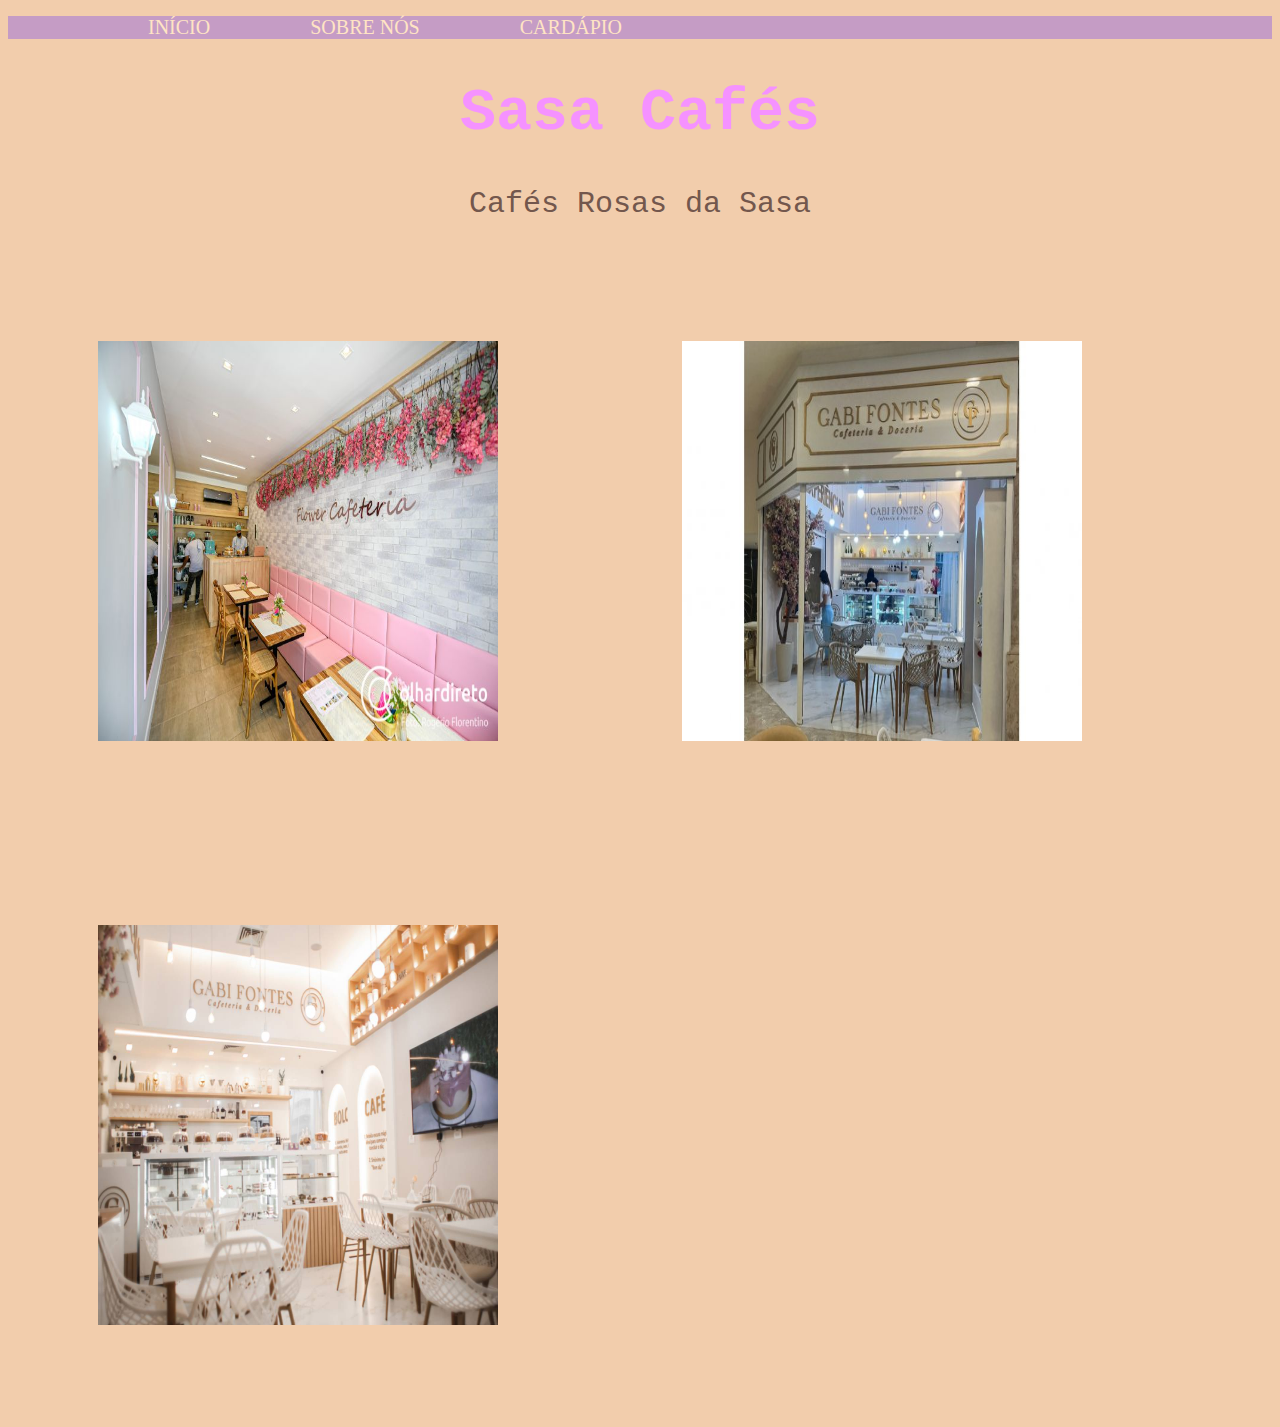
==== index.html @ a326ac6e "Add files via upload" ====
<!DOCTYPE html>
<html lang="port-br">
<head>
    <meta charset="UTF-8">
    <meta http-equiv="X-UA-Compatible" content="IE=edge">
    <meta name="viewport" content="width=device-width, initial-scale=1.0">
    <title>Sasa Cafés</title>
    <link rel="stylesheet" href="style.css">
</head>
<body>
    <header  class="cabecalho">
        <ul class="lista_cabecalho">
            <li class="item_linha_cabecalho">Início</li>
            <li class="item_linha_cabecalho">Sobre Nós</li>
            <li class="item_linha_cabecalho">Cardápio</li>
        </ul>
    </header>
    <h1>Sasa Cafés</h1> 
    <p>Cafés Rosas da Sasa</p>
    <img src="amp-04-02-22-FLOWER-CAFETERIA_FLORENTINO-9.jpg" alt="">
    <img src="gabifontessite.jpg" alt="">
    <img src="EOSR0014.JPG.jpg" alt="">
</body> 
</html>
---- style.css ----
body{
    background: #F2CDAC;
}
h1{
    font-size: 60px;
    color: #F592FF;
    font-family: 'Courier New', Courier, monospace;
    text-align: center;
}
p{
    font-size: 30px;
    color: #73574D;
    font-family: 'Courier New', Courier, monospace;
    text-align: center;
}
img{
    width: 400px;
    height: 400px;
    margin: 90px;
}
.cabecalho{
    background-color:rgb(197, 156, 197);
}
.lista_cabecalho{
    display:flex;
    margin-left: 500;
}
 .item_linha_cabecalho{
    color: bisque;
    list-style: none;
    text-transform: uppercase;
    font-size:20px;
    padding-left: 100px;
 }
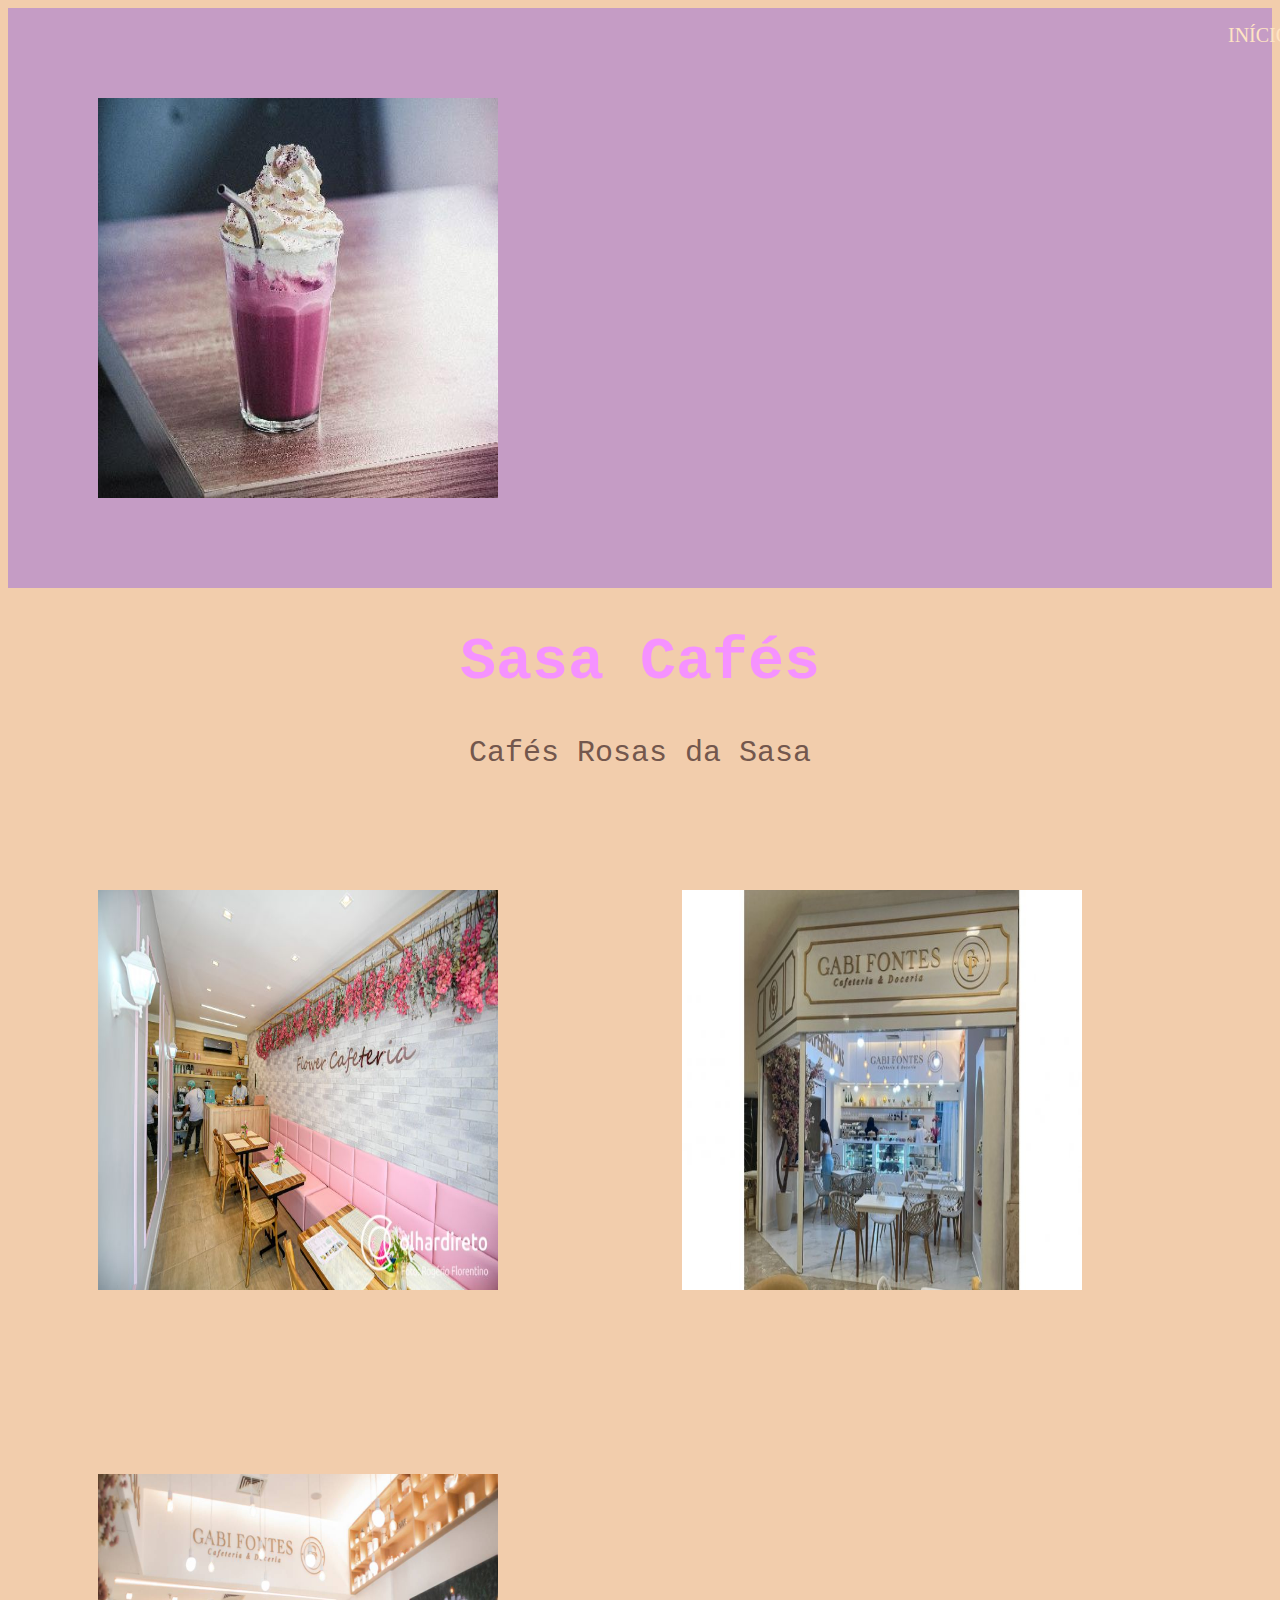
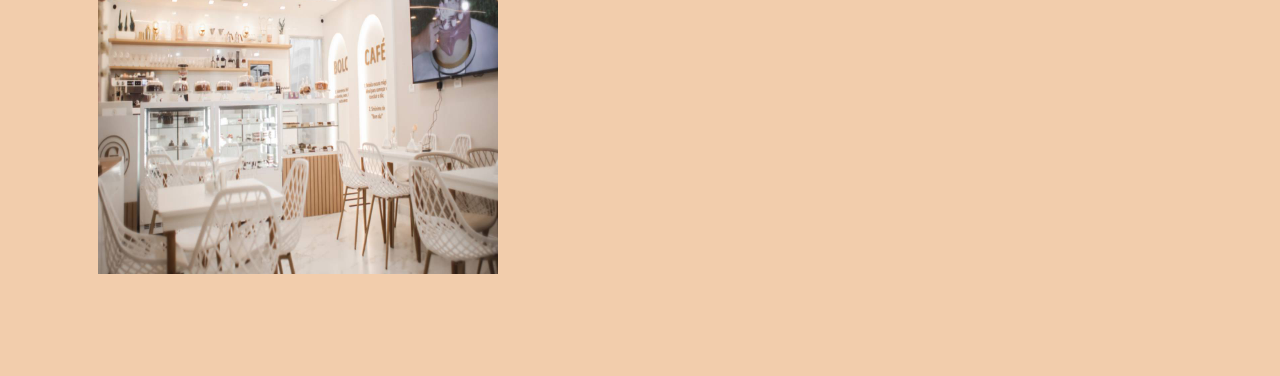
==== commit 60aedaae: "Add files via upload" ====
--- a/index.html
+++ b/index.html
@@ -9,6 +9,7 @@
 </head>
 <body>
     <header  class="cabecalho">
+        <img src="milk_shake_acai.jpg" alt="">
         <ul class="lista_cabecalho">
             <li class="item_linha_cabecalho">Início</li>
             <li class="item_linha_cabecalho">Sobre Nós</li>
--- a/style.css
+++ b/style.css
@@ -20,10 +20,11 @@
 }
 .cabecalho{
     background-color:rgb(197, 156, 197);
+    display: flex;
 }
 .lista_cabecalho{
     display:flex;
-    margin-left: 500;
+    margin-left: 500px; 
 }
  .item_linha_cabecalho{
     color: bisque;
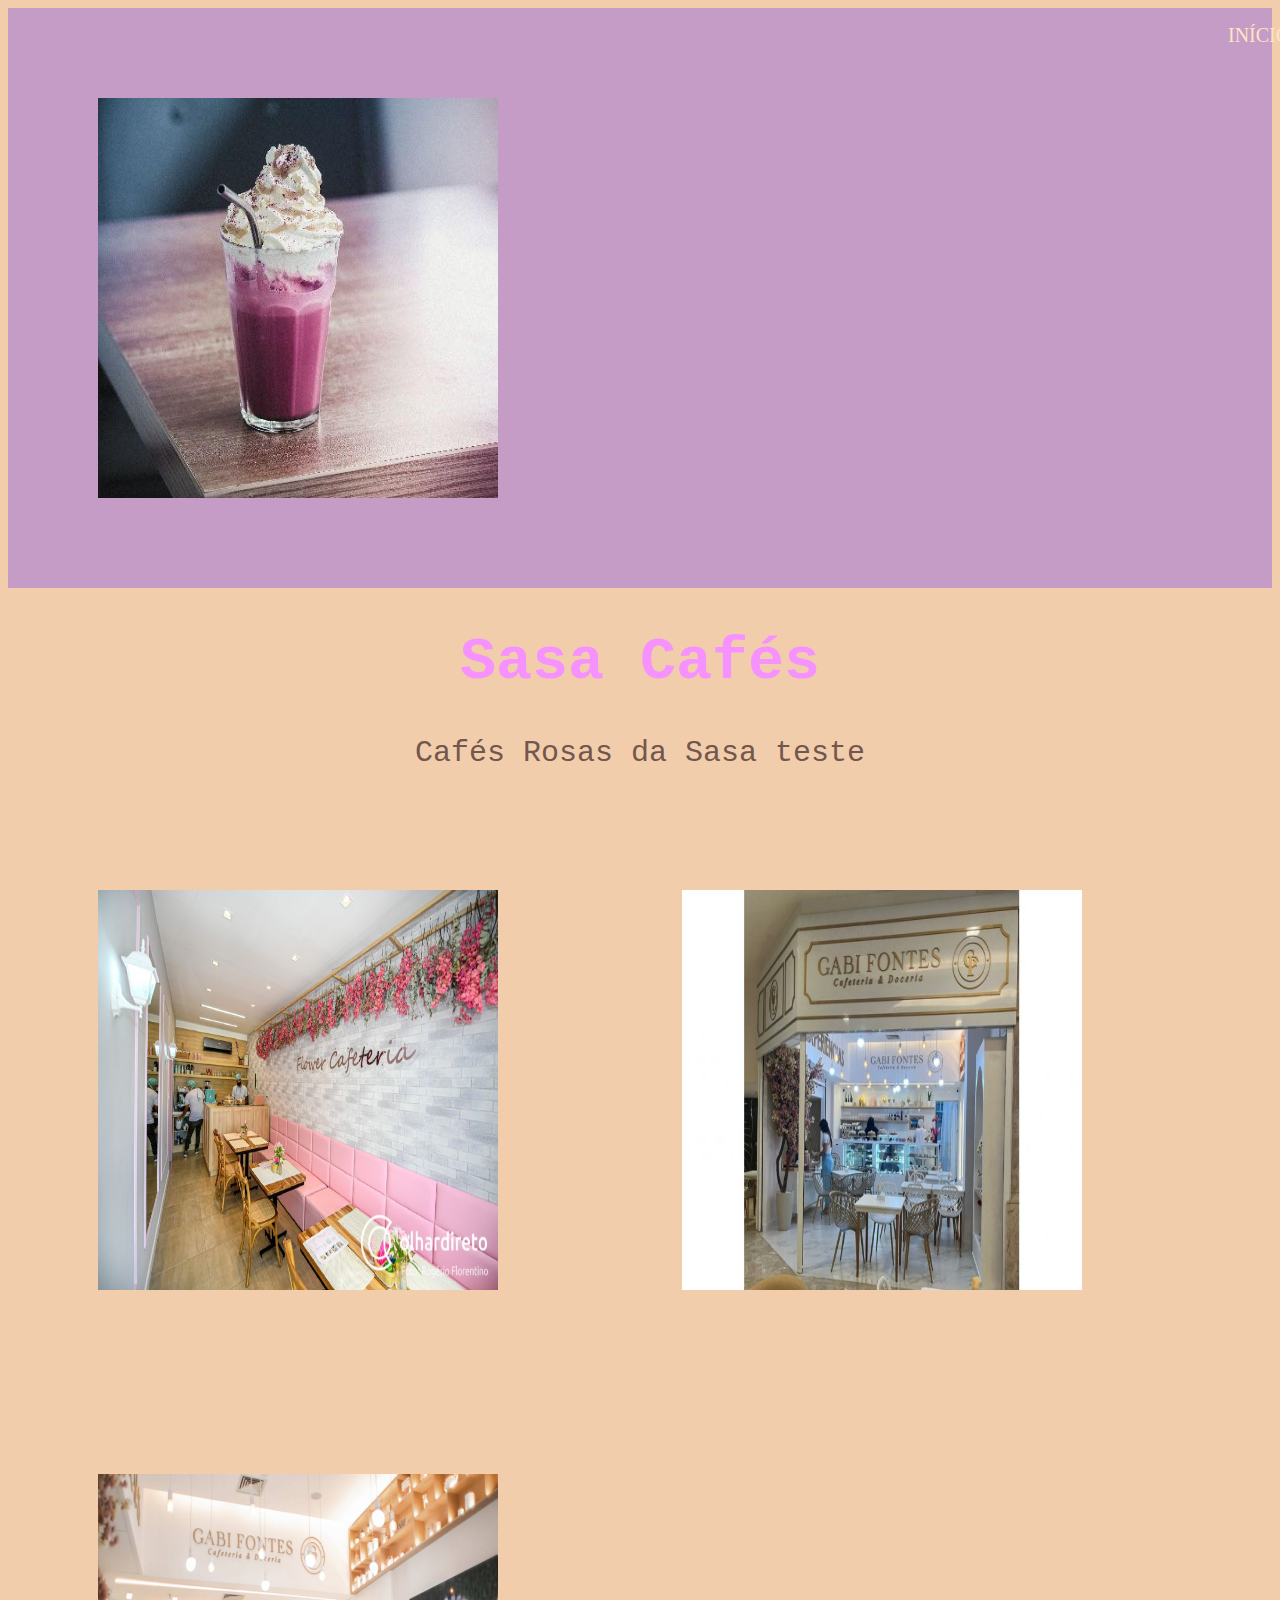
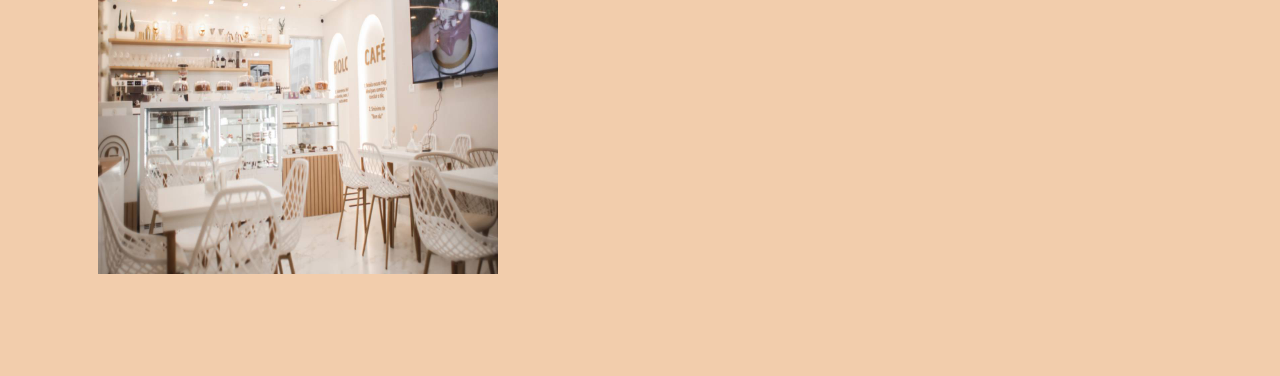
==== commit a9b21f8a: "cafeteria" ====
--- a/index.html
+++ b/index.html
@@ -17,7 +17,7 @@
         </ul>
     </header>
     <h1>Sasa Cafés</h1> 
-    <p>Cafés Rosas da Sasa</p>
+    <p>Cafés Rosas da Sasa teste</p>
     <img src="amp-04-02-22-FLOWER-CAFETERIA_FLORENTINO-9.jpg" alt="">
     <img src="gabifontessite.jpg" alt="">
     <img src="EOSR0014.JPG.jpg" alt="">
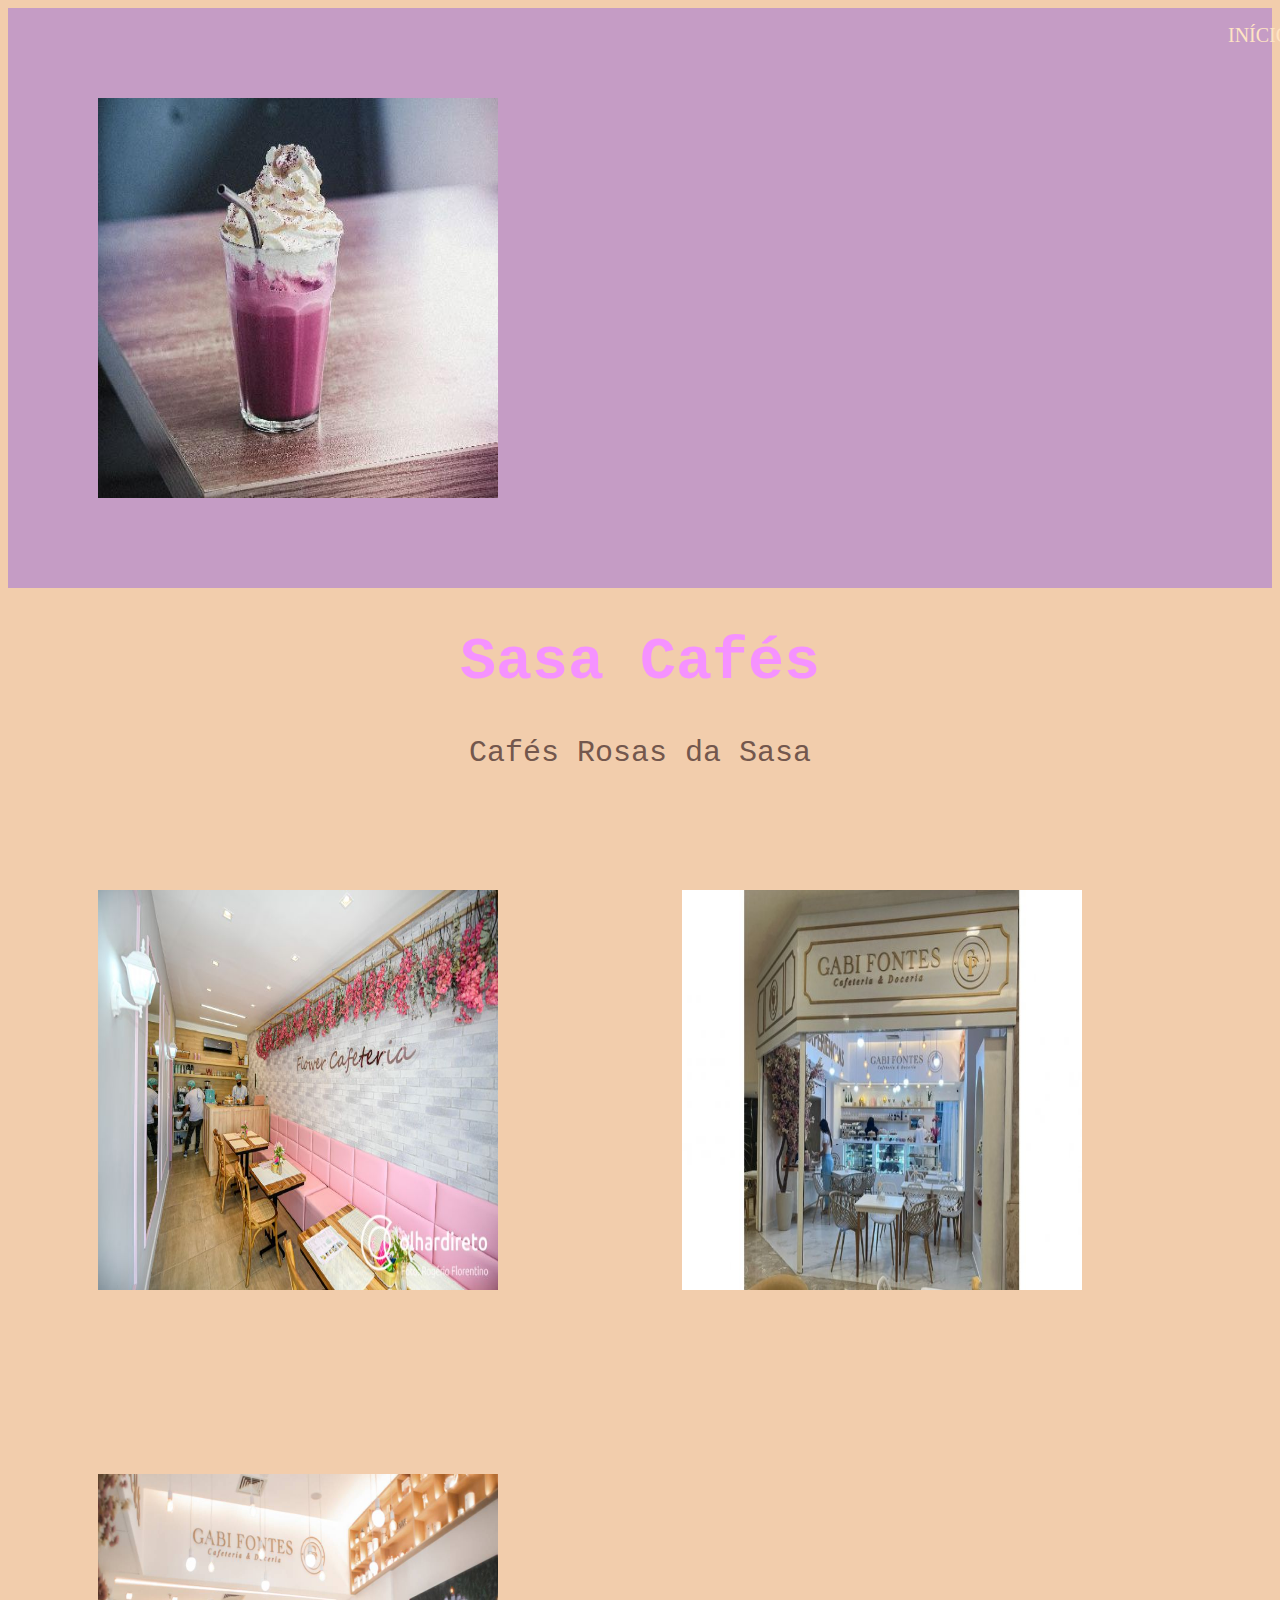
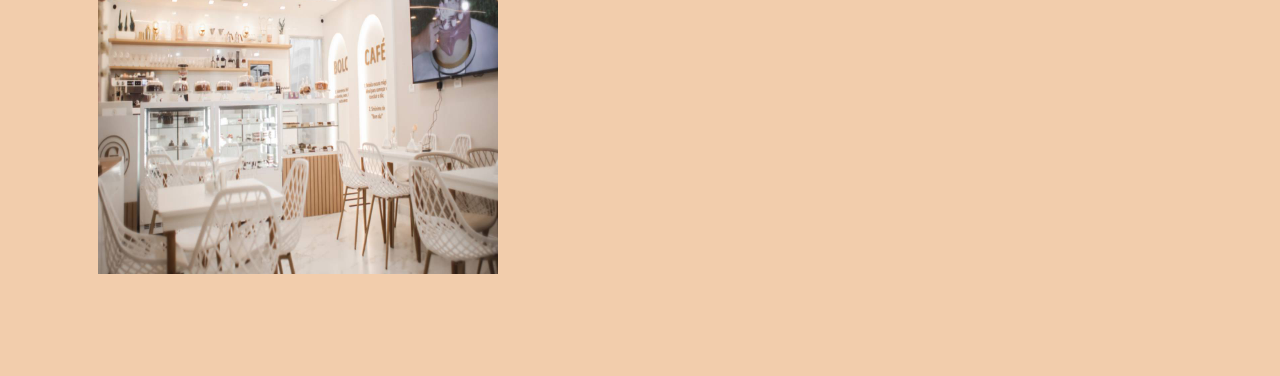
==== commit d993607f: "cafeteria" ====
--- a/index.html
+++ b/index.html
@@ -17,7 +17,7 @@
         </ul>
     </header>
     <h1>Sasa Cafés</h1> 
-    <p>Cafés Rosas da Sasa teste</p>
+    <p>Cafés Rosas da Sasa</p>
     <img src="amp-04-02-22-FLOWER-CAFETERIA_FLORENTINO-9.jpg" alt="">
     <img src="gabifontessite.jpg" alt="">
     <img src="EOSR0014.JPG.jpg" alt="">
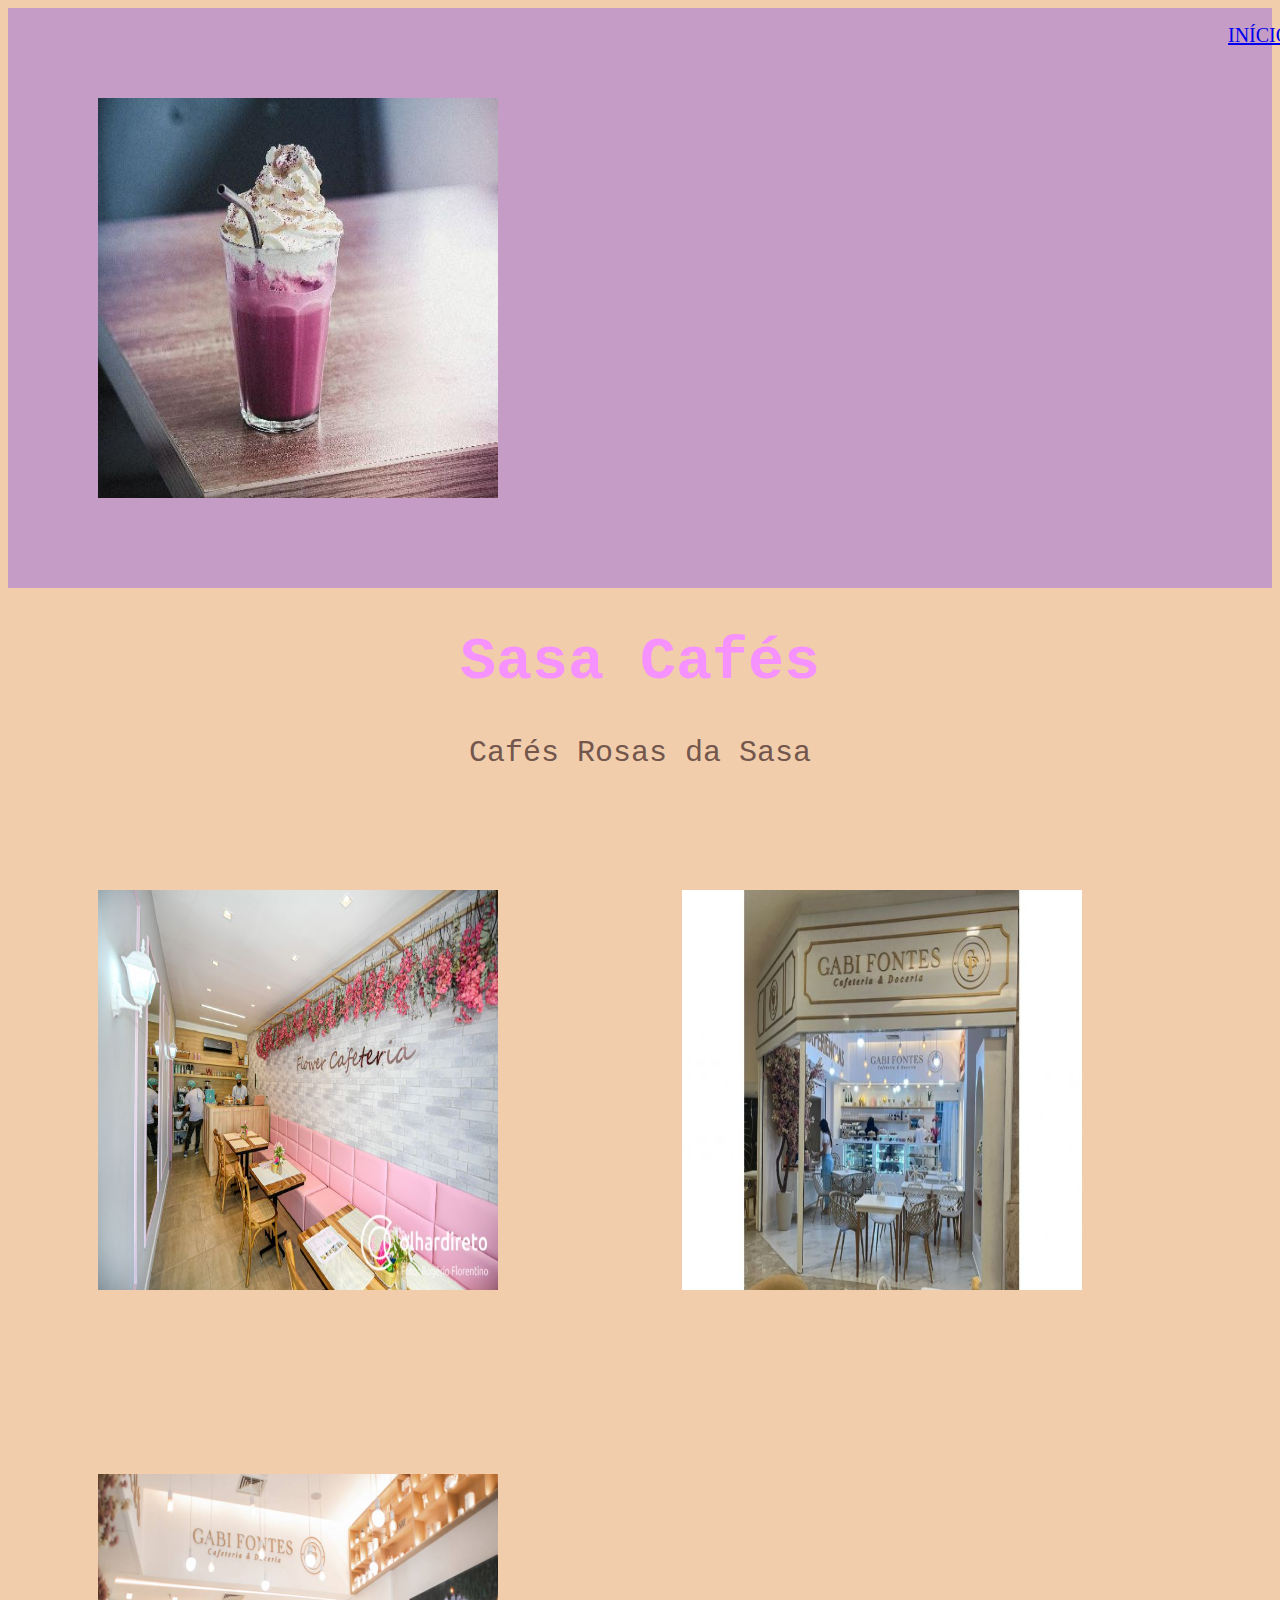
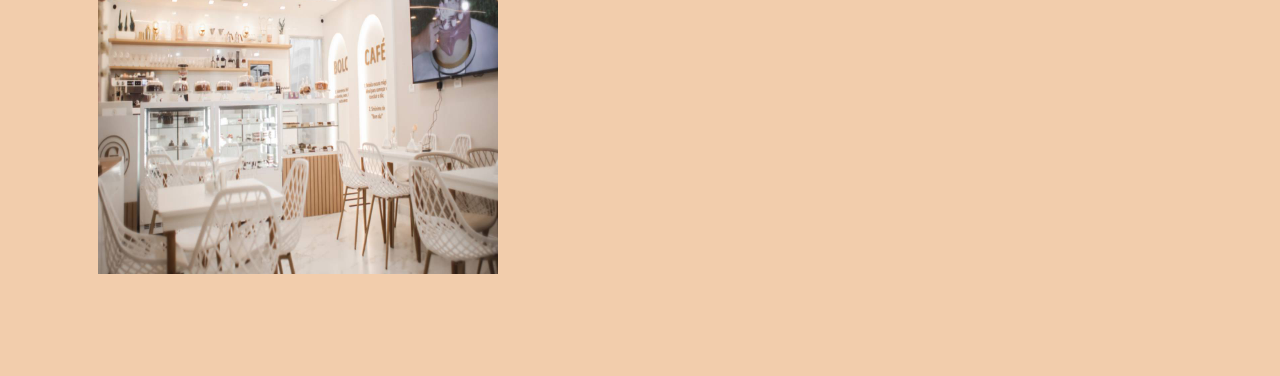
==== commit 2c455e9f: "cafeteria" ====
--- a/index.html
+++ b/index.html
@@ -11,7 +11,7 @@
     <header  class="cabecalho">
         <img src="milk_shake_acai.jpg" alt="">
         <ul class="lista_cabecalho">
-            <li class="item_linha_cabecalho">Início</li>
+            <li class="item_linha_cabecalho"><a href="index.html">Início</a> </li>
             <li class="item_linha_cabecalho">Sobre Nós</li>
             <li class="item_linha_cabecalho">Cardápio</li>
         </ul>
